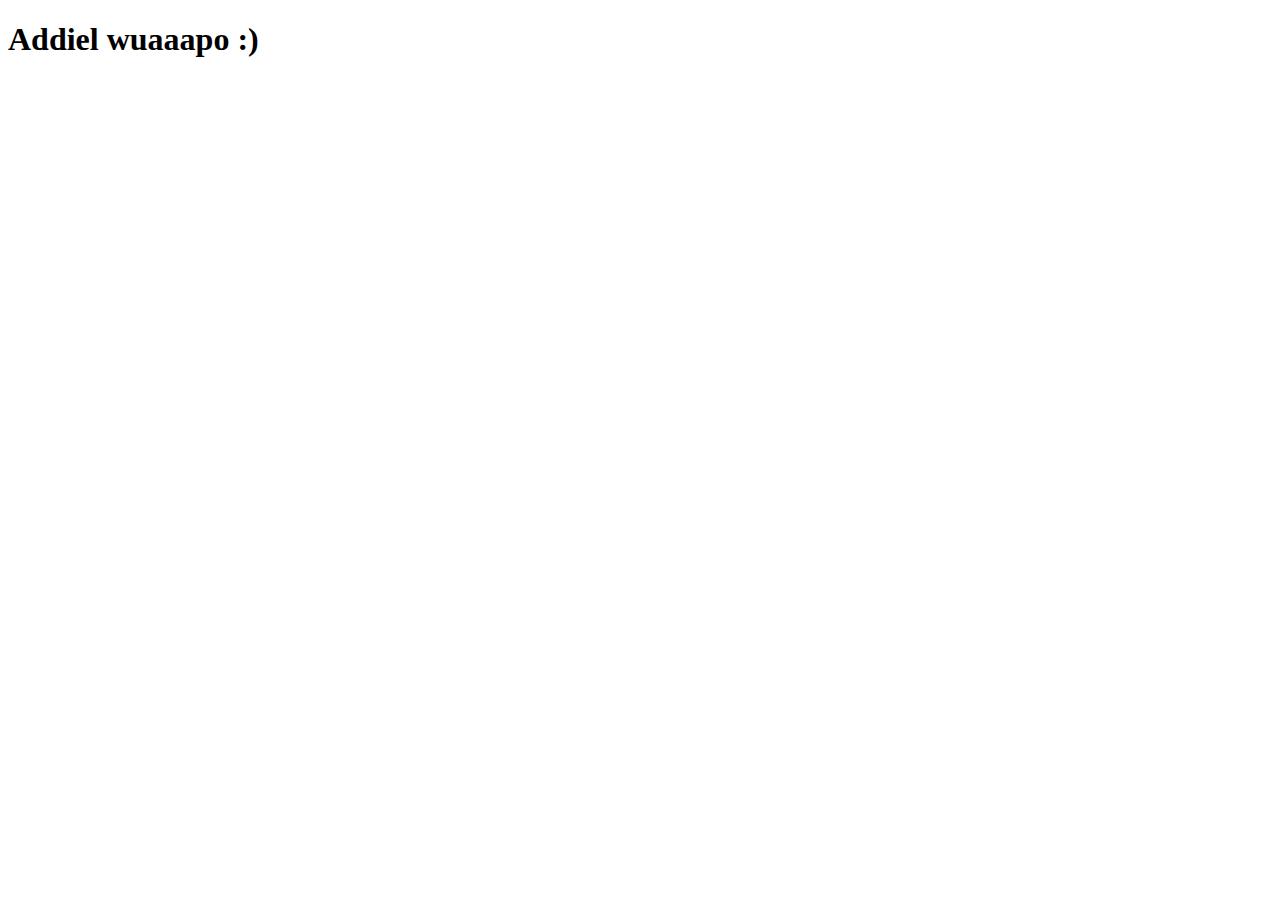
==== site/index.html @ 8a8dc20d "Rename Index.html to index.html" ====
<!DOCTYPE html>
<html>
<head>
	<meta charset="utf-8">
	<meta name="viewport" content="width=device-width, initial-scale=1">
	<title>Ola</title>
</head>
<body>
<h1>Addiel wuaaapo :)</h1>
</body>
</html>
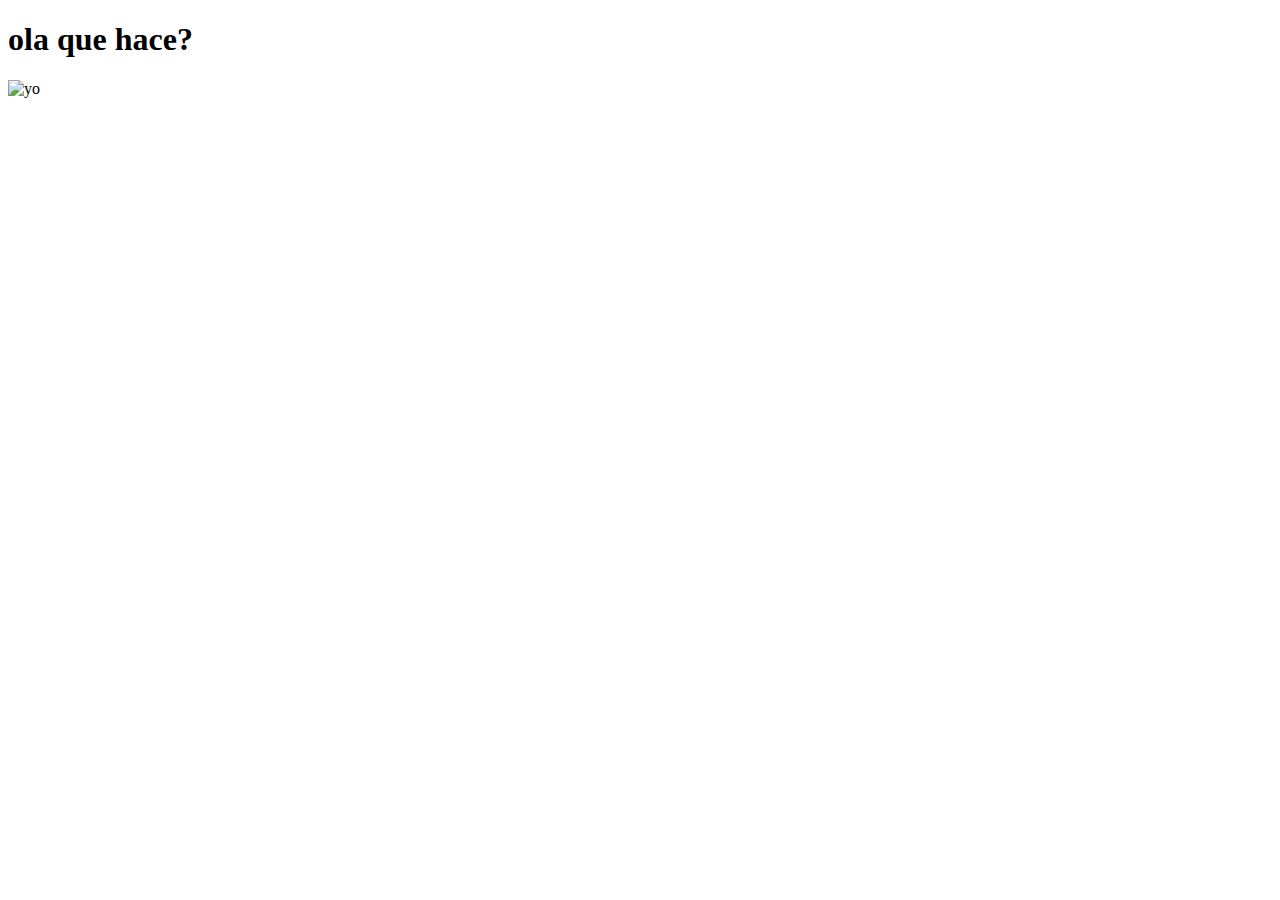
==== commit d95fc89c: "Update index.html" ====
--- a/site/index.html
+++ b/site/index.html
@@ -4,8 +4,10 @@
 	<meta charset="utf-8">
 	<meta name="viewport" content="width=device-width, initial-scale=1">
 	<title>Ola</title>
+	<link rel="icon" type="image/x-icon" href="favicon.ico">
 </head>
 <body>
-<h1>Addiel wuaaapo :)</h1>
+<h1>ola que hace?</h1>
+<img src="addiel.jpg" alt="yo" style="width:100%;">
 </body>
 </html>
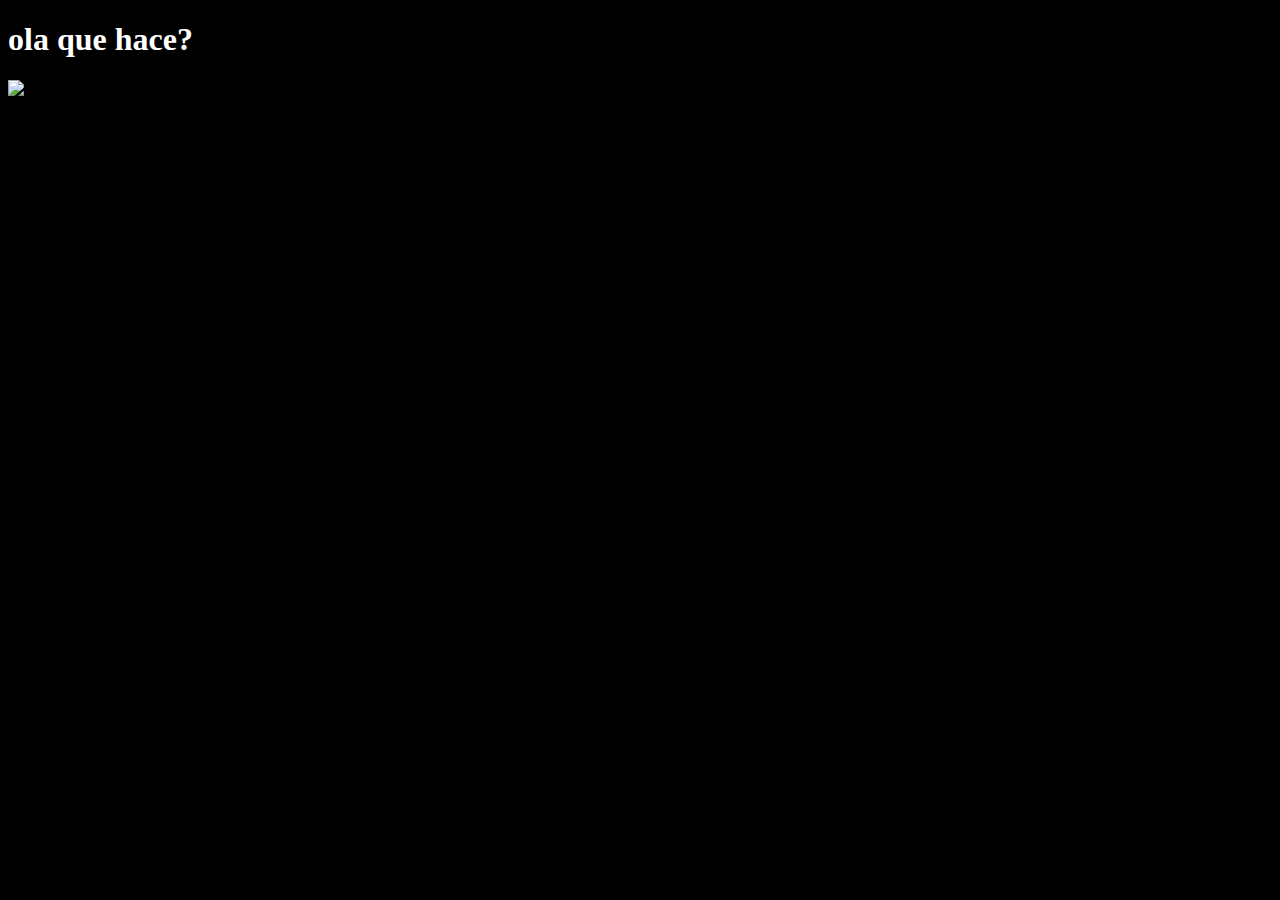
==== commit deb3f1b1: "Update index.html" ====
--- a/site/index.html
+++ b/site/index.html
@@ -2,12 +2,16 @@
 <html>
 <head>
 	<meta charset="utf-8">
-	<meta name="viewport" content="width=device-width, initial-scale=1">
+	<meta name="viewport" content="width=device-width, initial-scale=1.0">
 	<title>Ola</title>
-	<link rel="icon" type="image/x-icon" href="favicon.ico">
+	<link rel="icon" type="image/x-icon" href="images/favicon.ico">
+	<style> 
+	body {background-color: black;}
+	h1 {color: white;}  
+</style>
 </head>
 <body>
 <h1>ola que hace?</h1>
-<img src="addiel.jpg" alt="yo" style="width:100%;">
+<img src="images/addiel.jpg" alt="yo" style="width:100%;">
 </body>
 </html>
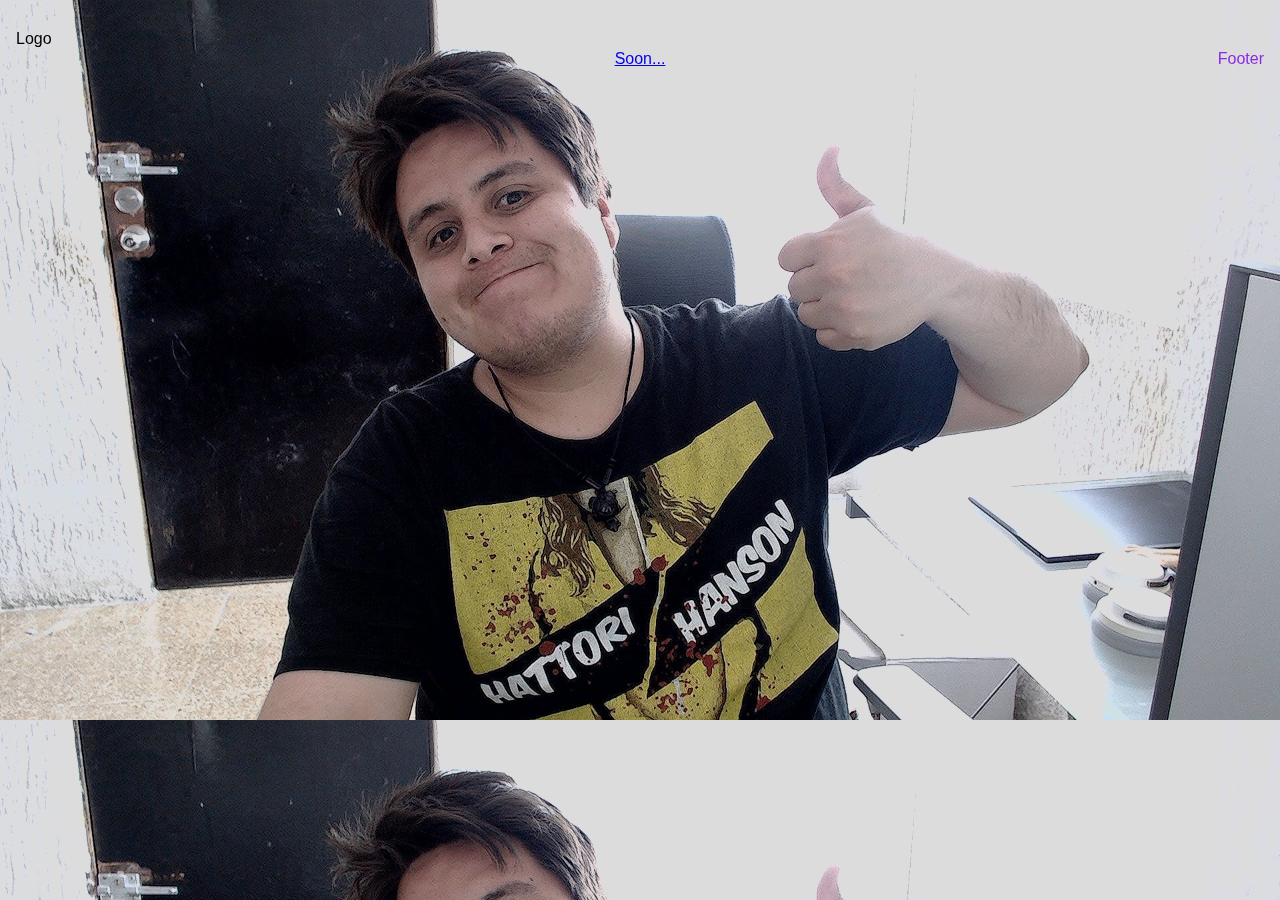
==== commit dc7fb9f4: "q" ====
--- a/site/index.html
+++ b/site/index.html
@@ -1,17 +1,108 @@
 <!DOCTYPE html>
 <html>
 <head>
-	<meta charset="utf-8">
-	<meta name="viewport" content="width=device-width, initial-scale=1.0">
-	<title>Ola</title>
-	<link rel="icon" type="image/x-icon" href="images/favicon.ico">
-	<style> 
-	body {background-color: black;}
-	h1 {color: white;}  
+<title>Addielweb</title>
+<meta charset="UTF-8">
+<meta name="viewport" content="width=device-width, initial-scale=1">
+<style>
+body {
+  background-image: url(images/cover.jpg);
+  background-size: cover;
+}
+  * {
+  box-sizing: border-box;
+  font-family: Arial, Helvetica, sans-serif;
+}
+
+body {
+  margin: 0;
+  font-family: Arial, Helvetica, sans-serif;
+}
+
+/* Style the top navigation bar */
+.topnav {
+  overflow: hidden;
+}
+
+.uppenav, .bottfoo {
+  height: 10%;
+  width: 100%;
+  position: fixed;
+}
+
+.middcont {
+  height: 80%;
+  width: 100%;
+  position: fixed;
+}
+
+.row:after {
+  content: "";
+  display: table;
+  clear: both;
+}
+
+/* Style the topnav links */
+.topnav p {
+  float: left;
+  display: block;
+  text-align: center;
+  padding: 14px 16px;
+  text-decoration: none;
+}
+
+/* Change color on hover */
+.topnav p:hover {
+  color: black;
+}
+
+/* Style the content */
+.content {
+  padding: 20px;
+}
+
+.content p {
+  float: none;
+  display: block;
+  text-align: center;
+  padding: 14px 16px;
+  text-decoration: none;
+}
+
+/* Style the footer */
+.footer {
+  padding-top: 20px;
+  height:10px;
+  color: blueviolet;
+  font-family: "Trebuchet MS", Tahoma, sans-serif;
+}
+
+.footer p {
+  float: right;
+  display: block;
+  text-align: center;
+  padding: 14px 16px;
+  text-decoration: none;
+}
+
 </style>
 </head>
 <body>
-<h1>ola que hace?</h1>
-<img src="images/addiel.jpg" alt="yo" style="width:100%;">
+
+<div class="row">
+   <div class="topnav uppenav">
+  <p>Logo</p>
+</div>
+
+<div class="row">
+  <div class="content middcont">
+    <p><a href="en/home.html">Soon...</a></p>
+</div>
+
+<div class="row">
+  <div class="footer bottfoo"> 
+  <p>Footer</p>
+</div>
+
 </body>
-</html>
+</html>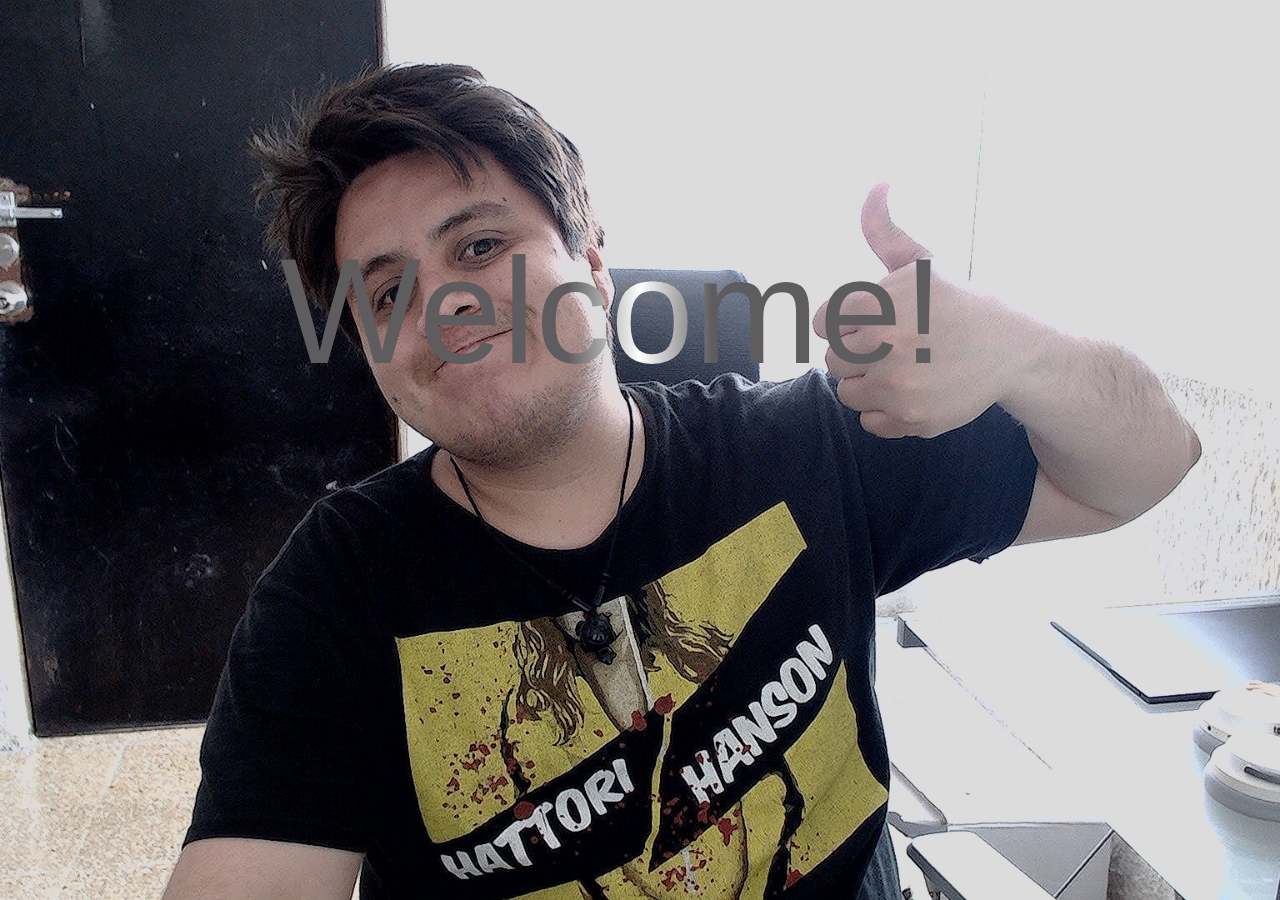
==== commit c1038434: "ah" ====
--- a/site/index.html
+++ b/site/index.html
@@ -4,105 +4,73 @@
 <title>Addielweb</title>
 <meta charset="UTF-8">
 <meta name="viewport" content="width=device-width, initial-scale=1">
+<script src='js/slidetounlock.js'></script>
 <style>
-body {
-  background-image: url(images/cover.jpg);
-  background-size: cover;
-}
-  * {
-  box-sizing: border-box;
-  font-family: Arial, Helvetica, sans-serif;
+body, html {
+  height: 100%;
+  margin: 0;
 }
 
 body {
-  margin: 0;
-  font-family: Arial, Helvetica, sans-serif;
+  font-family: 'Poppins', sans-serif
+  -webkit-font-smoothing: antialiased;
+  -moz-osx-font-smoothing: grayscale;
 }
 
-/* Style the top navigation bar */
-.topnav {
-  overflow: hidden;
+.bg {
+  background-image: url(images/cover.jpg);
+  height: 100%;
+  background-position: center;
+  background-repeat: no-repeat;
+  background-size: cover;
 }
 
-.uppenav, .bottfoo {
-  height: 10%;
+#page-wrap { width: 720px; margin: 0 auto; padding-top: 100px; }
+
+h2 {
+  background: -moz-linear-gradient(left, #4d4d4d, 0.4, #4d4d4d, 0.5, white, 0.6, #4d4d4d, #4d4d4d); 
+  background: -webkit-gradient(linear,left top,right top,color-stop(0, #5e5c5e),color-stop(0.4, #5e5c5e),color-stop(0.5, white),color-stop(0.6, #5e5c5e),color-stop(1, #5e5c5e)); 
+  
+  -moz-background-clip: text;
+  -webkit-background-clip: text;
+  
+  -moz-text-fill-color: transparent;
+  -webkit-text-fill-color: transparent;
+  
+  -webkit-animation: slidetounlock 3s infinite;
+  
+  font-size: 150px;
+  font-family: "HelveticaNeue-Light", "Helvetica Neue Light", "Helvetica Neue", Helvetica, Arial, "Lucida Grande", sans-serif;
+  font-weight: 300;
+  
+  padding: 0;
   width: 100%;
-  position: fixed;
+  
+  -webkit-text-size-adjust: none;
 }
 
-.middcont {
-  height: 80%;
-  width: 100%;
-  position: fixed;
-}
-
-.row:after {
-  content: "";
-  display: table;
-  clear: both;
-}
-
-/* Style the topnav links */
-.topnav p {
-  float: left;
-  display: block;
-  text-align: center;
-  padding: 14px 16px;
-  text-decoration: none;
-}
-
-/* Change color on hover */
-.topnav p:hover {
-  color: black;
-}
-
-/* Style the content */
-.content {
-  padding: 20px;
-}
-
-.content p {
-  float: none;
-  display: block;
-  text-align: center;
-  padding: 14px 16px;
-  text-decoration: none;
-}
-
-/* Style the footer */
-.footer {
-  padding-top: 20px;
-  height:10px;
-  color: blueviolet;
-  font-family: "Trebuchet MS", Tahoma, sans-serif;
-}
-
-.footer p {
-  float: right;
-  display: block;
-  text-align: center;
-  padding: 14px 16px;
-  text-decoration: none;
+@-webkit-keyframes slidetounlock {
+  0% {
+    background-position: -340px 0;
+  }
+  100% {
+    background-position: 1050px 0;
+  }
 }
 
 </style>
 </head>
 <body>
 
-<div class="row">
-   <div class="topnav uppenav">
-  <p>Logo</p>
-</div>
+  <div class="bg">
 
-<div class="row">
-  <div class="content middcont">
-    <p><a href="en/home.html">Soon...</a></p>
-</div>
-
-<div class="row">
-  <div class="footer bottfoo"> 
-  <p>Footer</p>
-</div>
-
+    <div id="page-wrap" >
+      
+      <h2><a href="en/home.html"><span>Welcome!</span></a></h2>
+      
+    </div>
+      
+  </div>
+  
 </body>
 </html>